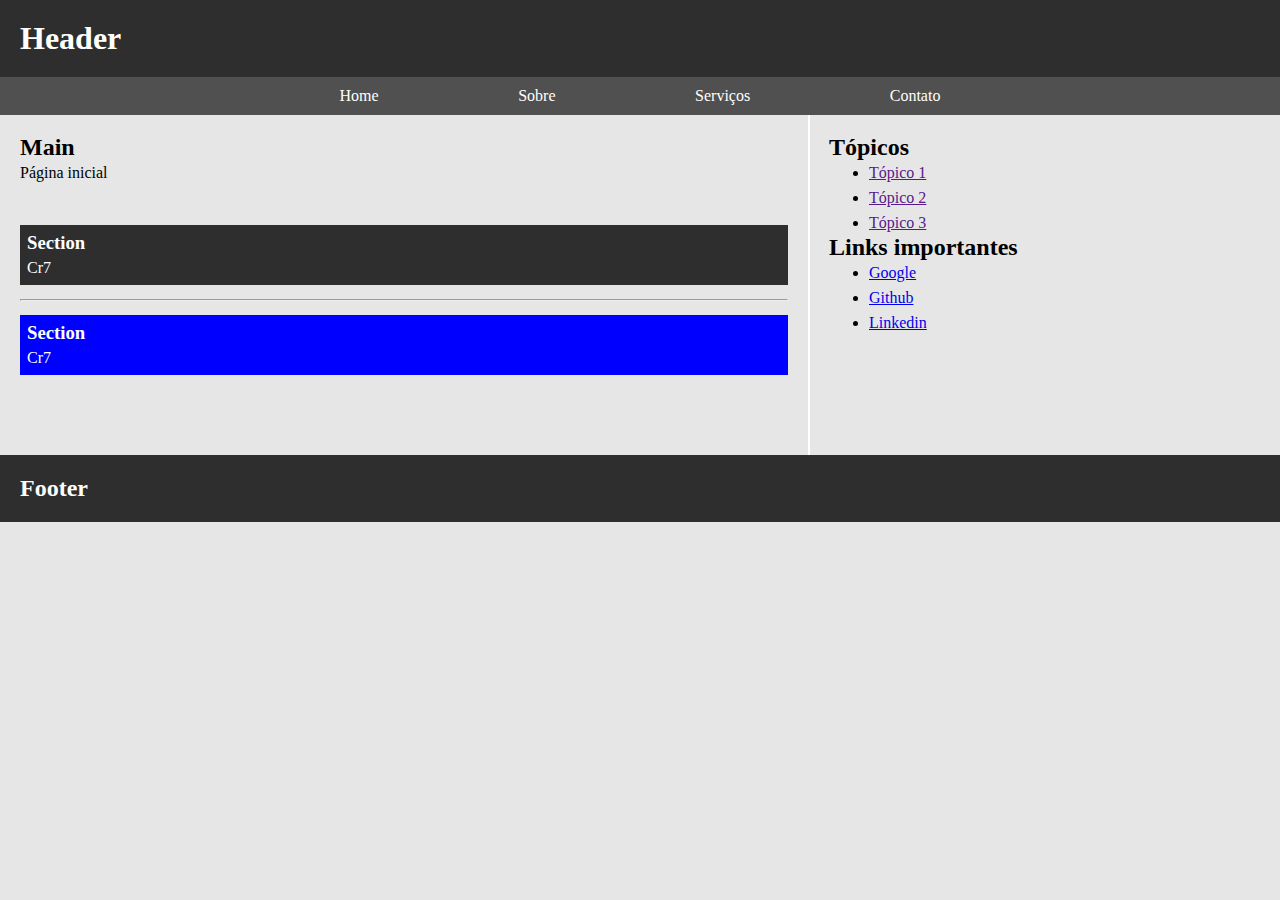
==== Contato/Contato.html @ 728c65c9 "subindo arquivos" ====
<!DOCTYPE html>
<html lang="pt-br">
<head>
    <meta charset="UTF-8">
    <meta name="viewport" content="width=device-width, initial-scale=1.0">
    <title>Contato</title>

    <link rel="stylesheet" href="./style.css">
</head>
<body>
    <header>
        <h1>Header</h1>
    </header>
    <nav>
        <ul>
            <li><a href="../home/index.html">Home</a></li>
            <li><a href="../Sobre/Sobre.html">Sobre</a></li>
            <li><a href="../Serviços/Serviços.html">Serviços</a></li>
            <li><a href="./Contato.html">Contato</a></li>
        </ul>
    </nav>
    <main>
        <h2>Main</h2>
        <p> Página inicial
        <div>
            <section>
                <h3>Section</h3>
                <p>Cr7</p>
            </section>
            <hr>
            <section class="blue">
                <h3>Section</h3>
                <p>Cr7</p>
            </section>
        </div>
    </main>

    <aside>
        <h2>Tópicos</h2>
        <ul>
            <li><a href="">Tópico 1</a></li>
            <li><a href="">Tópico 2</a></li>
            <li><a href="">Tópico 3</a></li>
        </ul>

        <h2>Links importantes</h2>
        <ul>
            <li><a href="https://www.google.com.br/" target="_blank">Google</a></li>
            <li><a href="https://github.com/" target="_blank">Github</a></li>
            <li><a href="https://br.linkedin.com/" target="_blank">Linkedin</a></li>
        </ul>
    </aside>

    <footer>
        <h2>Footer</h2>
    </footer>
</body>
</html>
---- Contato/style.css ----
*{
    margin: 0;
    padding: 0;
}

body{
    background-color: #e6e6e6;
}

header{
    background-color: #2e2e2e;
    color: #fff;
    padding: 20px;
}

nav{
    background-color: #505050;
    padding: 10px 200px;
    justify-content: center;
}

nav ul{
    display: flex;
    justify-content: space-evenly;
}

nav ul li{
    list-style: none;
}

nav ul li a{
    color: #fff;
    text-decoration: none;
}

main{
    display: inline-block;
    width: 60%;
    height: 300px;
    background-color: #e6e6e6;
    padding: 20px;
    line-height: 25px;
    border-right: 2px solid #fff;
}

main div{
    margin-top: 40px;
    height: 150px;
    display: flex;
    justify-content: space-between;
    flex-direction: column;
}

section{
    background-color: #2e2e2e;
    color: #fff;
    padding: 5px 7px;
}

.blue{
    background-color: rgb(0, 0, 255);
}

aside{
    display: inline-block;
    width: 30%;
    height: 300px;
    background-color: #e6e6e6;
    padding: 20px 15px;
    line-height: 25px;
    vertical-align: top;
}

aside ul li{
    margin-left: 40px;
}

footer{
    background-color: #2e2e2e;
    padding: 20px;
    color: #fff;
}
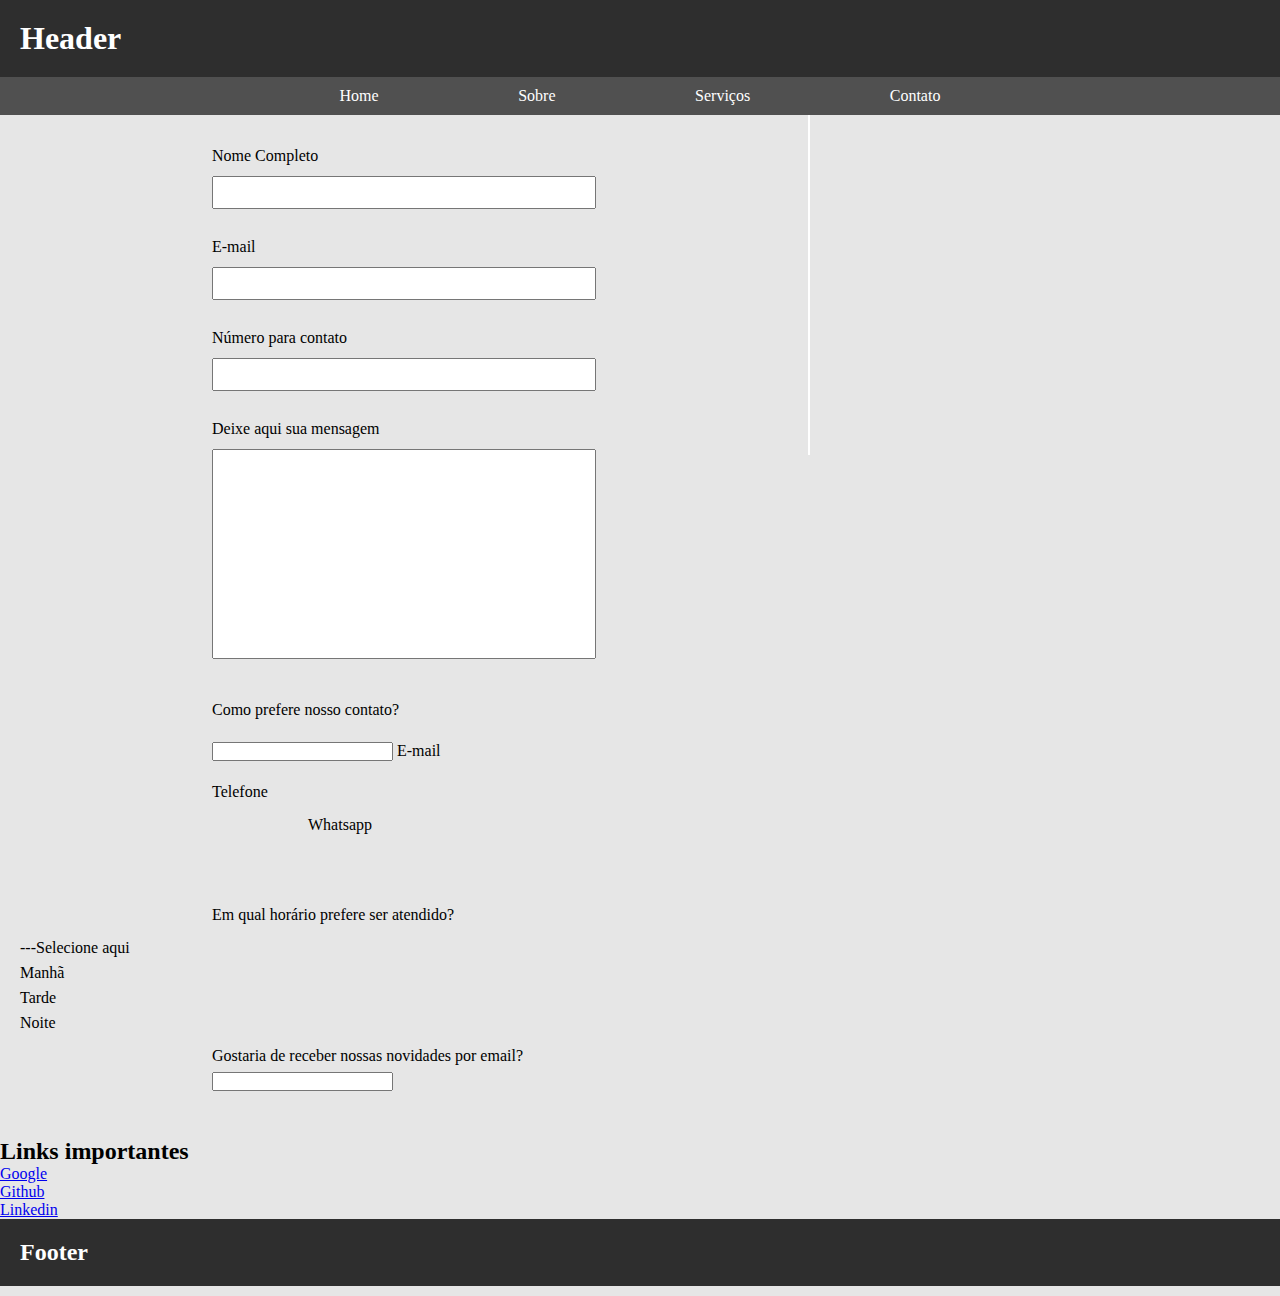
==== commit fe8287b9: "finalizado" ====
--- a/Contato/Contato.html
+++ b/Contato/Contato.html
@@ -4,7 +4,7 @@
     <meta charset="UTF-8">
     <meta name="viewport" content="width=device-width, initial-scale=1.0">
     <title>Contato</title>
-
+    <link rel="stylesheet" href="./contato.css">
     <link rel="stylesheet" href="./style.css">
 </head>
 <body>
@@ -20,27 +20,45 @@
         </ul>
     </nav>
     <main>
-        <h2>Main</h2>
-        <p> Página inicial
-        <div>
-            <section>
-                <h3>Section</h3>
-                <p>Cr7</p>
-            </section>
-            <hr>
-            <section class="blue">
-                <h3>Section</h3>
-                <p>Cr7</p>
-            </section>
-        </div>
+        <form  class =" formulário-contato " >
+        <label  class =" entry-label " for =" name " > Nome Completo </label >
+        <input  class =" entry " type =" text " name ="" id =" name " obrigatório >
+
+        <label  class =" entry-label " for =" email " > E-mail </label >
+        <input  class =" entry " type =" email " name ="" id =" email " obrigatório >
+
+        <label  class =" entry-label " for =" phone " > Número para contato </label >
+        <input  class =" entry " type =" tel " name ="" id =" phone " obrigatório >
+
+        <label  class =" entry-label " for =" message " > Deixe aqui sua mensagem </label >
+        <textarea textarea  class =" entry " name ="" id =" mensagem " cols =" 30 " rows =" 10 " > </textarea >
+
+        <div  class =" div-entry " >
+            <p  class =" entry-label " > Como prefere nosso contato? </p >
+            <label  class =" entry-label " for =" e-mail-choice " > <input  type =" radio " name =" contact-choice "
+                    id =" email-choice " > E-mail </label >
+
+            <label  class =" entry-label " for =" phone-choice " > <label input  type =" radio " name =" contact-choice "
+                    id =" phone-choice " > Telefone </label >
+
+            <label  class =" entry-label " for =" whatsapp-choice " lang =" en " > <label input  type =" radio " name =" contact-choice "
+                    id =" whatsapp-choice " > Whatsapp </label >
+        </div>​​
+        <rótulo label  class =" entry-label " for =" day-period " > Em qual horário prefere ser atendido? </rótulo>
+        <selecione  classe =" entrada " nome =" período do dia " id ="">
+            <option  value =" none " > ---Selecione aqui </option>
+            <option  value =" manhã " > Manhã </option>
+            <option  value =" tarde " > Tarde </option>
+            <option option  value =" noite " > Noite </option>
+        </selecione>
+
+        <label  for =" check-mailing " class =" entry-label " id =" checkbox "> Gostaria de receber nossas novidades por email?
+            <input  type =" checkbox " name ="" id =" check-mailing " > </label >
+
+        <formulário input  class =" entry " type =" submit " value =" Enviar formulário " >
+    </formulário>
     </main>
-
-    <aside>
-        <h2>Tópicos</h2>
-        <ul>
-            <li><a href="">Tópico 1</a></li>
-            <li><a href="">Tópico 2</a></li>
-            <li><a href="">Tópico 3</a></li>
+      
         </ul>
 
         <h2>Links importantes</h2>
--- a/Contato/contato.css
+++ b/Contato/contato.css
@@ -0,0 +1,31 @@
+.main-contact {
+    width: 100%;
+    margin: 0 auto;
+    font-size: 20px;
+
+}
+
+.form-contact {
+    margin: 40px 0;
+ }
+
+.entry-label {
+    display: block;
+    margin: 8px auto;
+    width: 50%;
+}
+
+.entry, .form-contact textarea {
+    display: block;
+    margin: 0 auto 25px;
+    padding: 4px 9px;
+    font-size: 18px;
+    width: 50%;
+    box-sizing: border-box;
+    resize: none;
+    overflow: auto;
+}
+
+#checkbox, .div-entry {
+    margin: 30px auto;
+}